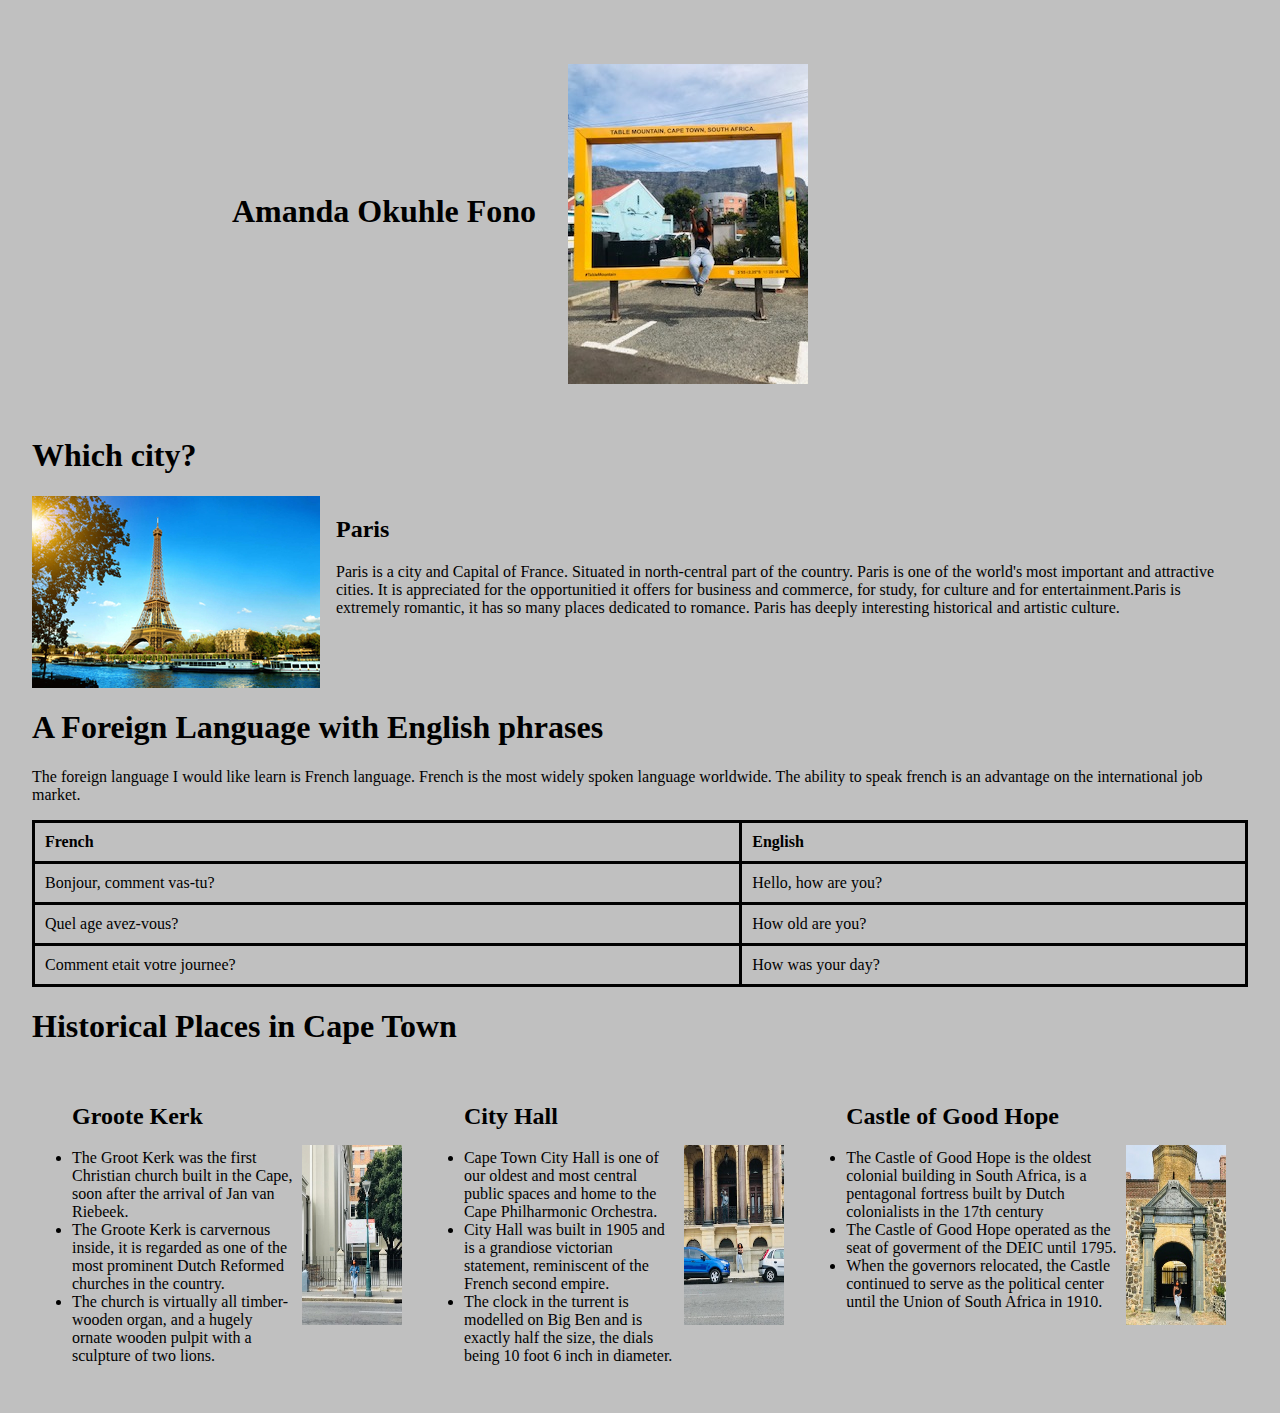
==== basic-website/my-webpage.html @ a7fa7bbb "Updated file structure" ====
<!DOCTYPE html>
<html lang="en">

<head>
    <meta charset="UTF-8">
    <meta http-equiv="X-UA-Compatible" content="IE=edge">
    <meta name="viewport" content="width=device-width, initial-scale=1.0">
    <title>Amanda-webpage</title>
    <link rel="stylesheet" href="amanda.css">
</head>

<body>
    <div class="container">
        <div class="introduction">
            <h1> Amanda Okuhle Fono</h1>
            <img src="/images/new-table-mountain.jpg" alt="Amanda with table mountain">
        </div>

        <div class="City-Paris">
            <h1> Which city?</h1>


            <div class="city">

                <img class="image1" src="/images/paris image.png" alt="">
                <div>
                    <h2> Paris</h2>
                    <p>
                        Paris is a city and Capital of France. Situated in north-central part of the country. Paris is
                        one of the world's most important and attractive cities. It is appreciated for the opportunitied
                        it offers for business and commerce, for study, for culture and for entertainment.Paris is
                        extremely romantic, it has so many places dedicated to romance. Paris has deeply interesting
                        historical and artistic culture.
                    </p>
                </div>
            </div>
        </div>

        <div class="language">
            <h1> A Foreign Language with English phrases</h1>
            <p> The foreign language I would like learn is French language. French is the most widely spoken language worldwide. The ability to speak french is an advantage on the international job market.</p>
            <table style="width:100%">
                <tr>
                    <th> French</th>
                    <th> English</th>
                </tr>
                <tr>
                    <td>Bonjour, comment vas-tu?</td>
                    <td> Hello, how are you?</td>

                </tr>
                <tr>
                    <td> Quel age avez-vous?</td>
                    <td> How old are you?</td>

                </tr>
                <tr>
                    <td> Comment etait votre journee?</td>
                    <td> How was your day?</td>

                </tr>

            </table>

        </div>
        <div class="heading">
            <h1>Historical Places in Cape Town</h1>

        </div>
        <div class="places">
            <div class="place">
               

                <ul>
                    <h2> Groote Kerk</h2>
                    <li>The Groot Kerk was the first Christian church built in the Cape, soon after the arrival of
                        Jan van Riebeek.</li>
                    <li>The Groote Kerk is carvernous inside, it is regarded as one of the most prominent Dutch
                        Reformed churches in the country.</li>
                    <li>The church is virtually all timber-wooden organ, and a hugely
                        ornate wooden pulpit with a sculpture of two lions.</li>
                </ul>
                <img src="/images/Groot Kerk.jpg" class="right" alt="">
            </div>

            <div class="place">
                

                <ul class="text" >
                    <h2> City Hall</h2>
                    <li>Cape Town City Hall is one of our oldest and most central public spaces and home to the Cape
                        Philharmonic Orchestra.</li>
                    <li>City Hall was built in 1905 and is a grandiose victorian statement, reminiscent of the
                        French
                        second empire.</li>
                    <li>The clock in the turrent is modelled on Big Ben and is exactly half the size, the dials
                        being 10
                        foot 6 inch in diameter.</li>
                </ul>
                <img src="/images/City hall.jpg" class="image" alt="">



            </div>

            <div class="place">
               
                <ul >
                    <h2> Castle of Good Hope</h2>
                    <li> The Castle of Good Hope is the oldest colonial building in South Africa, is a pentagonal
                        fortress built by Dutch colonialists in the 17th century</li>
                    <li> The Castle of Good Hope operated as the seat of goverment of the DEIC until 1795.</li>
                    <li> When the governors relocated, the Castle continued to serve as the political center until
                        the Union of South Africa in 1910.</li>
                </ul>
                <img src="/images/Castle of Good Hope.jpg" class="image" alt="">
            </div>
        </div>

    </div>
</body>

</html>
---- basic-website/amanda.css ----
table {
    width: 100%;
    border-spacing: 10px !important;
    /* margin-left: 35%; */
    

}

th {
    text-align: left;


}

table,
th,
td {
    border: 3px solid black;
    border-collapse: collapse;
    
}

th,
td {
    padding: 10px;
}
.language{
    width: 100%;
}
body {
    margin: 2em;
    padding: 0;
    background-color: silver;
}

.introduction{
    display: flex;
    margin-left: 200px;
    
    
}
.introduction img{
    margin: 2em;
    
    
    
}
.introduction h1{
    padding-top: 140px;
}

.city{
display: flex;

}

.city img {
    margin-right : 1em
}

/* .City-Paris h2{
    /*text-align: center;*/
  
} */


.place {
    display: flex; 
    width: 33.3%;
    padding-right: 7px;
    
}


.place .text {
    order: 2;
}

.place .image {
    order: 1;
}

/* .hall {
    display: flex; 
    width: 33.3%;
    padding-right: 7px;
    
}
.castle {
    display: flex; 
    width: 33.3%;
    
} */


.place {
    display: flex;
    /*width: 33.3%;*/
    padding-right: 7px;
        
}

/*  */

.places {
    /* background-color: salmon; */
}


.places .place img{
    height: 180px; 
    width: 100px;
    padding-right: 7px;
    padding-top: 70px;
    margin: 0.5em;
}



@media (min-width: 960px) {
    .places {
        /* background-color: rgb(165, 42, 149); */
        /* display: inline-block; */
        display: flex;
        flex-direction: row;
        justify-content: center;
    }

    .place .text {
        order: 1;
    }
    
    .place .image {
        order: 2;
    }
      
}
@media (max-width: 960px) {
    .city{
        display: block;

}
}
@media (max-width: 960px) {
    .introduction{
        display: block;
        margin-left: 200px;

}
}
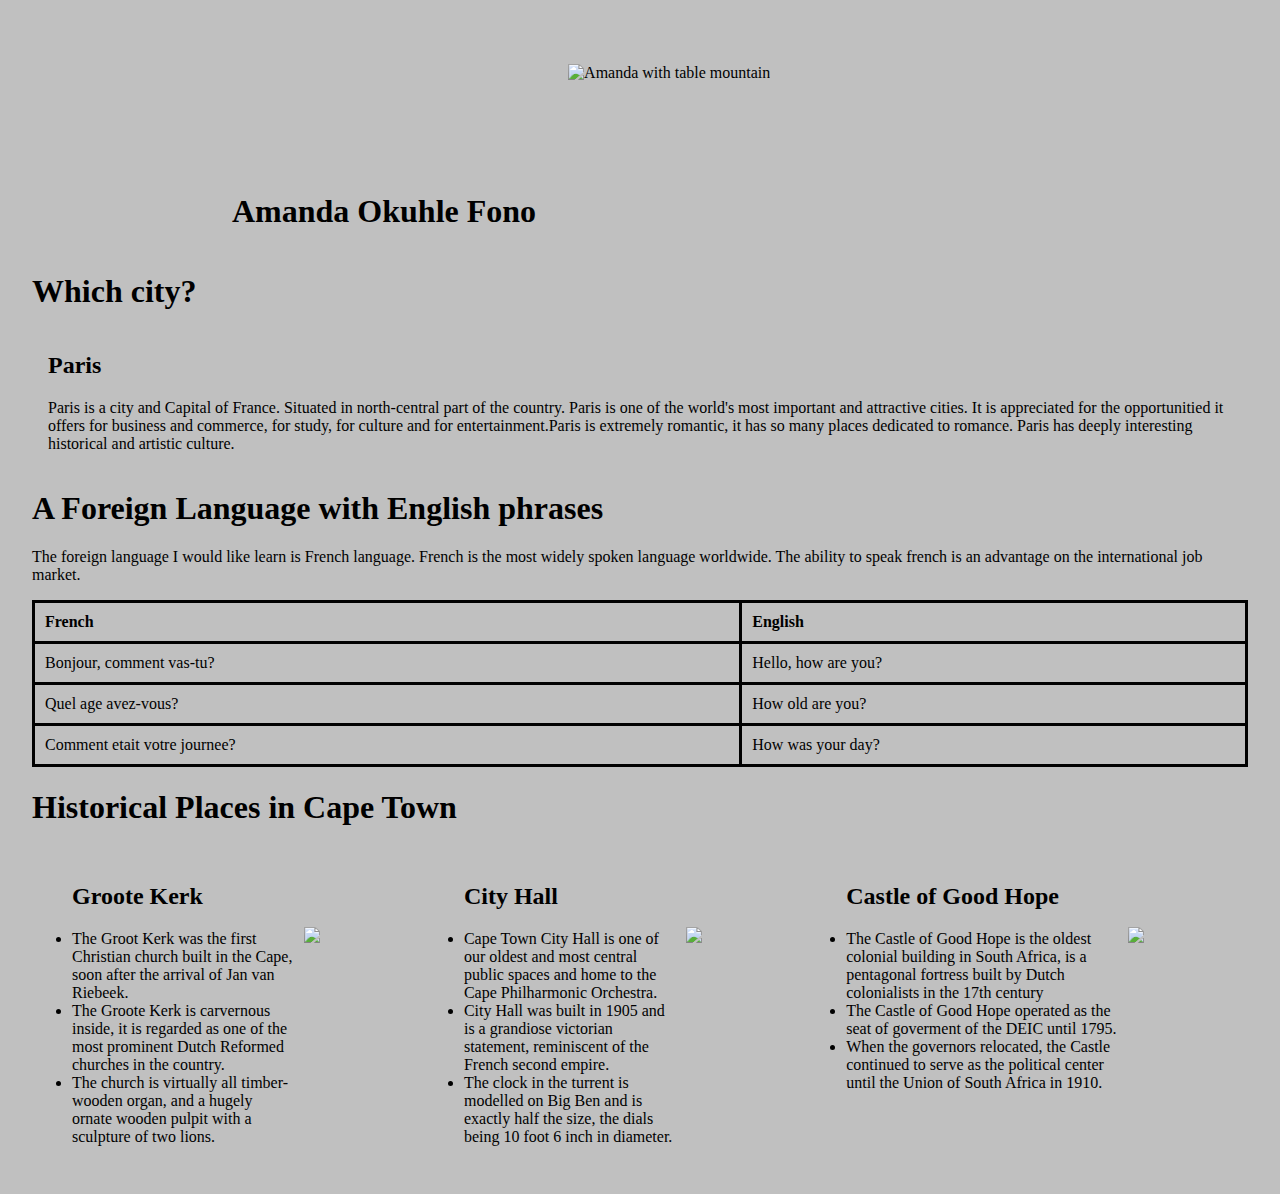
==== commit a7a3c69b: "updated landing page links" ====
--- a/basic-website/my-webpage.html
+++ b/basic-website/my-webpage.html
@@ -13,7 +13,7 @@
     <div class="container">
         <div class="introduction">
             <h1> Amanda Okuhle Fono</h1>
-            <img src="/images/new-table-mountain.jpg" alt="Amanda with table mountain">
+            <img src="./images/new-table-mountain.jpg" alt="Amanda with table mountain">
         </div>
 
         <div class="City-Paris">
@@ -22,7 +22,7 @@
 
             <div class="city">
 
-                <img class="image1" src="/images/paris image.png" alt="">
+                <img class="image1" src="./images/paris image.png" alt="">
                 <div>
                     <h2> Paris</h2>
                     <p>
@@ -80,7 +80,7 @@
                     <li>The church is virtually all timber-wooden organ, and a hugely
                         ornate wooden pulpit with a sculpture of two lions.</li>
                 </ul>
-                <img src="/images/Groot Kerk.jpg" class="right" alt="">
+                <img src="./images/Groot Kerk.jpg" class="right" alt="">
             </div>
 
             <div class="place">
@@ -97,7 +97,7 @@
                         being 10
                         foot 6 inch in diameter.</li>
                 </ul>
-                <img src="/images/City hall.jpg" class="image" alt="">
+                <img src="./images/City hall.jpg" class="image" alt="">
 
 
 
@@ -113,7 +113,7 @@
                     <li> When the governors relocated, the Castle continued to serve as the political center until
                         the Union of South Africa in 1910.</li>
                 </ul>
-                <img src="/images/Castle of Good Hope.jpg" class="image" alt="">
+                <img src="./images/Castle of Good Hope.jpg" class="image" alt="">
             </div>
         </div>
 
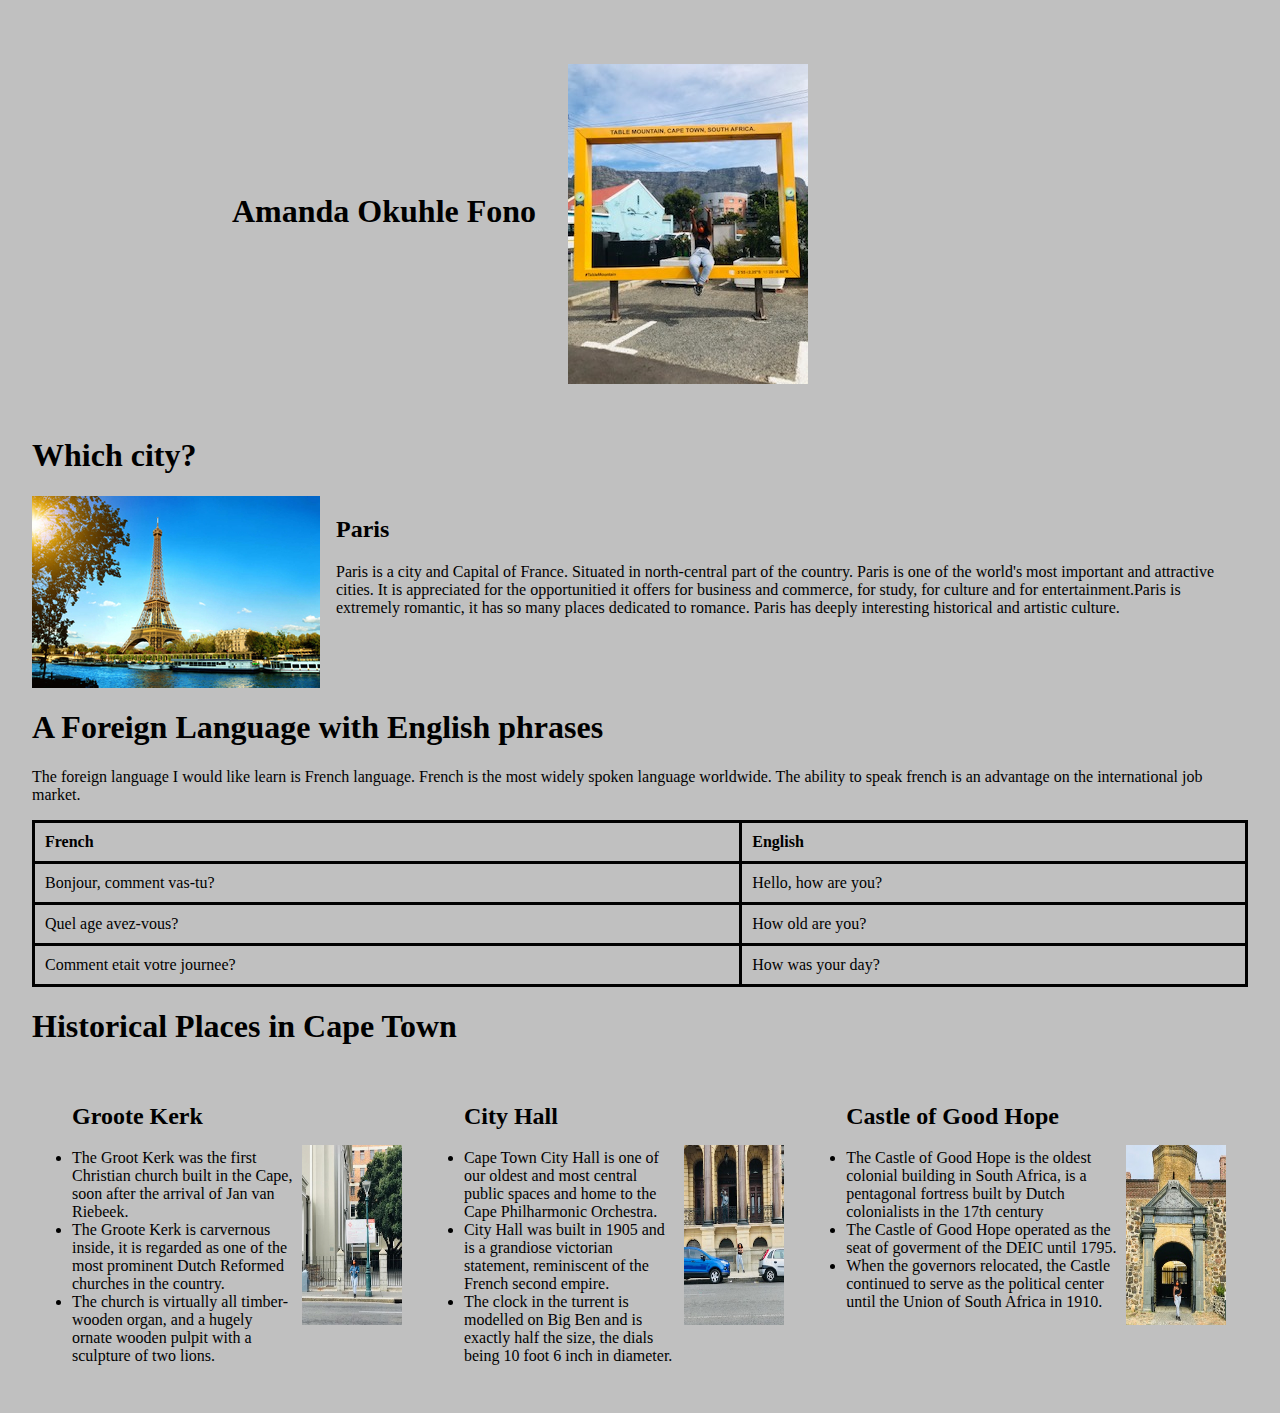
==== commit f0aff3d5: "updated my webpage pictures" ====
--- a/basic-website/my-webpage.html
+++ b/basic-website/my-webpage.html
@@ -13,7 +13,7 @@
     <div class="container">
         <div class="introduction">
             <h1> Amanda Okuhle Fono</h1>
-            <img src="./images/new-table-mountain.jpg" alt="Amanda with table mountain">
+            <img src="images/new-table-mountain.jpg" alt="Amanda with table mountain">
         </div>
 
         <div class="City-Paris">
